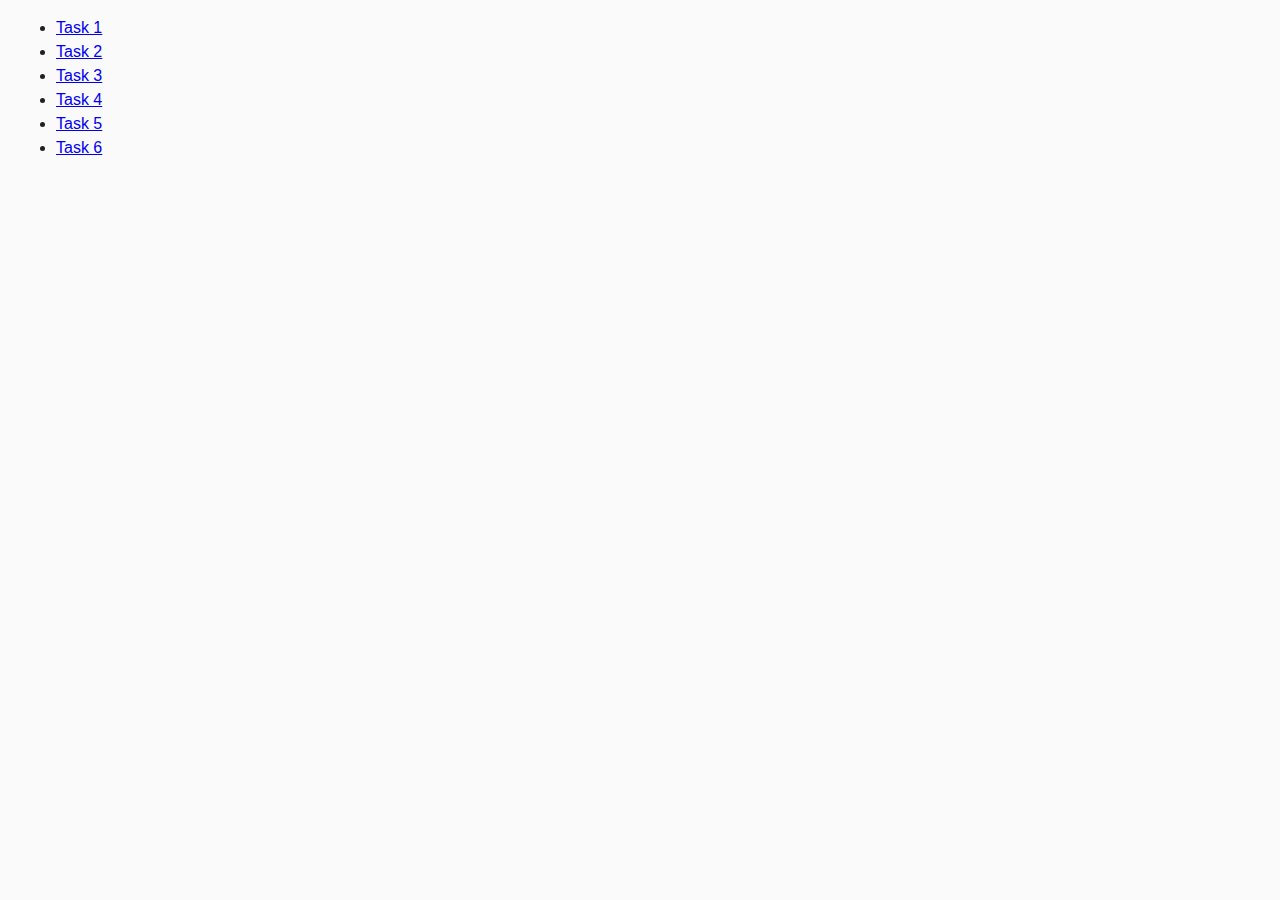
==== index.html @ 586ada31 "Initial commit" ====
<!DOCTYPE html>
<html lang="en">
  <head>
    <meta charset="UTF-8" />
    <meta http-equiv="X-UA-Compatible" content="IE=edge" />
    <meta name="viewport" content="width=device-width, initial-scale=1.0" />
    <title>Homework 7</title>
    <link rel="stylesheet" href="./css/common.css" />
  </head>
  <body>
    <ul>
      <li><a href="./task-1.html">Task 1</a></li>
      <li><a href="./task-2.html">Task 2</a></li>
      <li><a href="./task-3.html">Task 3</a></li>
      <li><a href="./task-4.html">Task 4</a></li>
      <li><a href="./task-5.html">Task 5</a></li>
      <li><a href="./task-6.html">Task 6</a></li>
    </ul>
  </body>
</html>
---- css/common.css ----
* {
  box-sizing: border-box;
}

body {
  margin: 16px;
  font-family: -apple-system, BlinkMacSystemFont, 'Segoe UI', Roboto, Oxygen,
    Ubuntu, Cantarell, 'Open Sans', 'Helvetica Neue', sans-serif;
  -webkit-font-smoothing: antialiased;
  -moz-osx-font-smoothing: grayscale;
  background-color: #fafafa;
  color: #212121;
  line-height: 1.5;
}
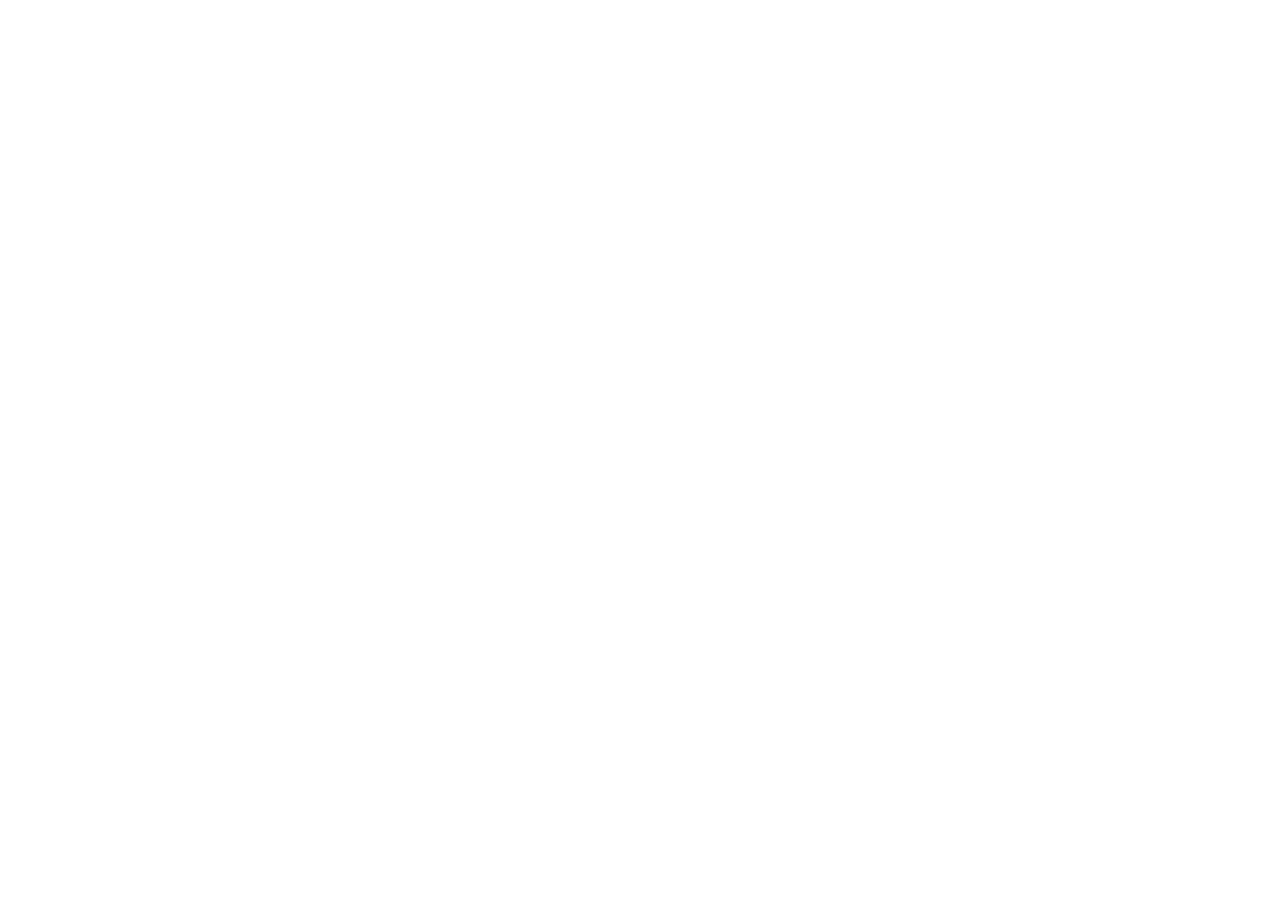
==== commit 722149cc: "something" ====
--- a/index.html
+++ b/index.html
@@ -4,17 +4,15 @@
     <meta charset="UTF-8" />
     <meta http-equiv="X-UA-Compatible" content="IE=edge" />
     <meta name="viewport" content="width=device-width, initial-scale=1.0" />
-    <title>Homework 7</title>
-    <link rel="stylesheet" href="./css/common.css" />
+    <title>Homework 8</title>
+    <link rel="stylesheet" href="./css/styles.css" />
+    <link rel="stylesheet" href="https://cdn.jsdelivr.net/npm/basiclightbox@5.0.4/dist/basicLightbox.min.css">   
+</head>  
   </head>
-  <body>
-    <ul>
-      <li><a href="./task-1.html">Task 1</a></li>
-      <li><a href="./task-2.html">Task 2</a></li>
-      <li><a href="./task-3.html">Task 3</a></li>
-      <li><a href="./task-4.html">Task 4</a></li>
-      <li><a href="./task-5.html">Task 5</a></li>
-      <li><a href="./task-6.html">Task 6</a></li>
-    </ul>
-  </body>
+  <body>  
+    <ul class="gallery"></ul>  
+
+    <script src="js/gallery.js"></script> 
+    <script src="https://cdn.jsdelivr.net/npm/basiclightbox@5.0.4/dist/basicLightbox.min.js"></script>   
+</body>  
 </html>
--- a/css/styles.css
+++ b/css/styles.css
@@ -0,0 +1,21 @@
+body {  
+    font-family: Arial, sans-serif;  
+}  
+
+.gallery {  
+    display: flex;  
+    flex-wrap: wrap;  
+    list-style: none;  
+    padding: 0;  
+}  
+
+.gallery-item {  
+    margin: 10px;  
+}  
+
+.gallery-image {  
+    width: 200px;  
+    height: auto;  
+    border-radius: 8px;  
+    cursor: pointer;  
+}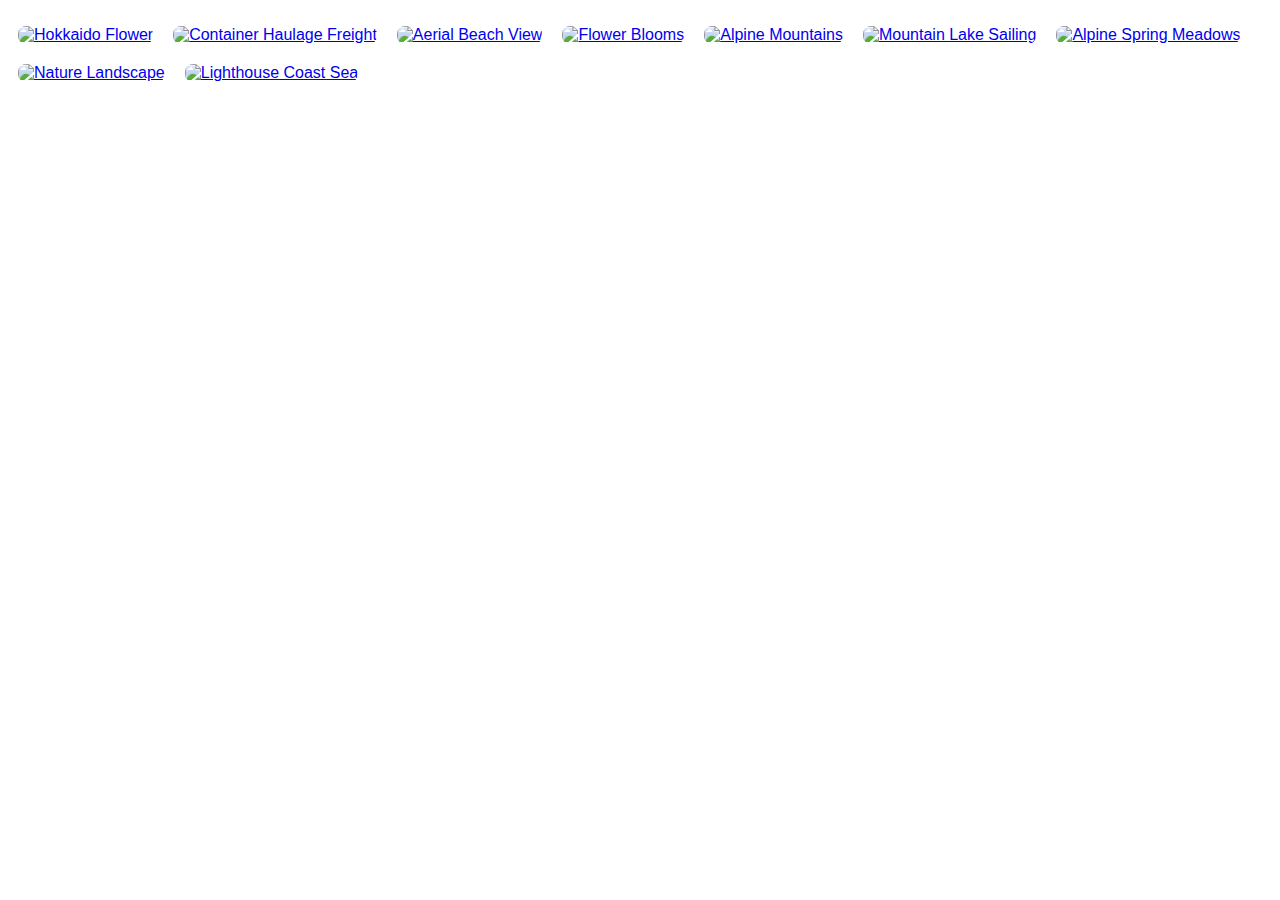
==== commit 44329c09: "added ./" ====
--- a/index.html
+++ b/index.html
@@ -12,7 +12,7 @@
   <body>  
     <ul class="gallery"></ul>  
 
-    <script src="js/gallery.js"></script> 
+    <script src="./js/galery.js"></script>  
     <script src="https://cdn.jsdelivr.net/npm/basiclightbox@5.0.4/dist/basicLightbox.min.js"></script>   
 </body>  
 </html>
